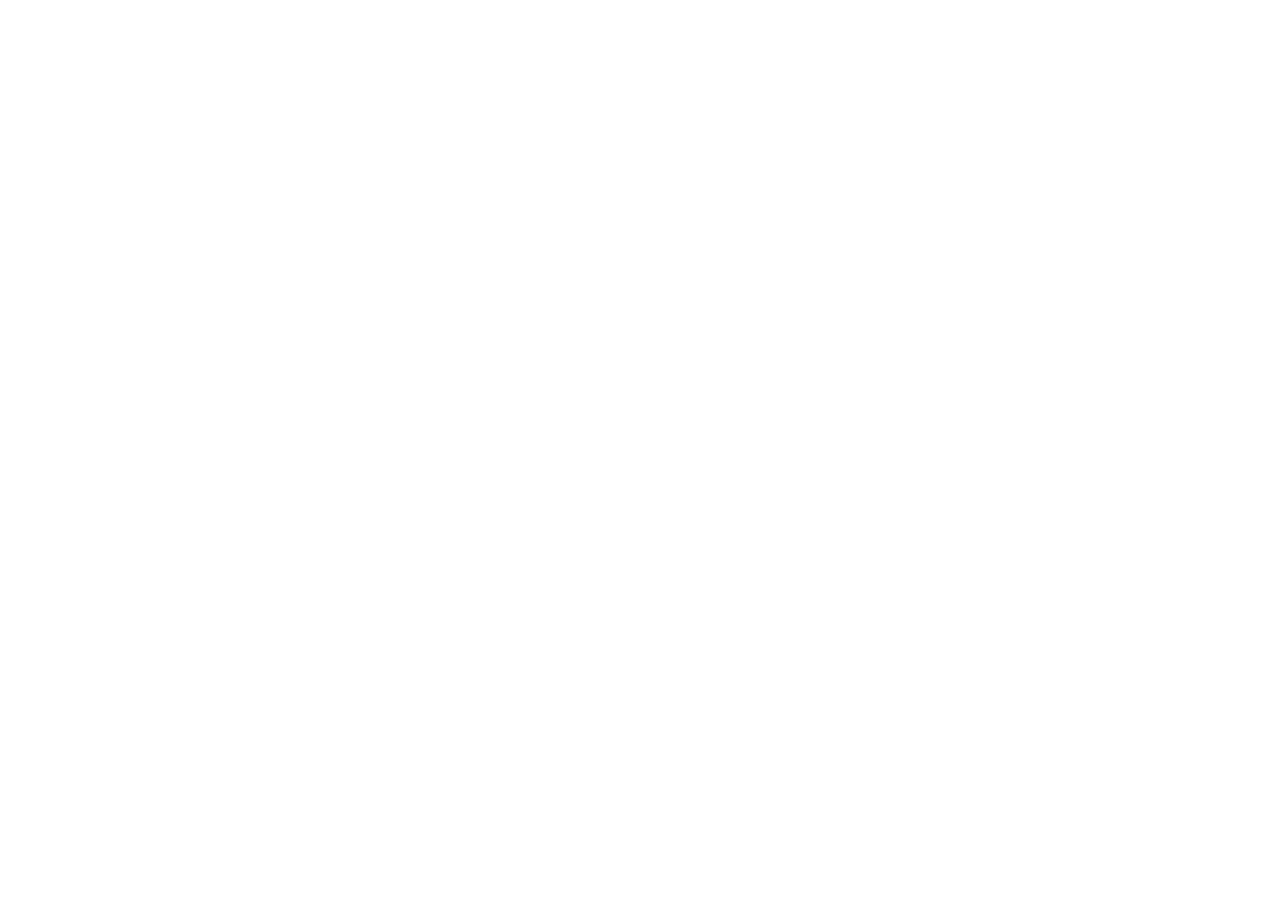
==== Programs/index.html @ bffae509 "javascript programs" ====
<!DOCTYPE html>
<html lang="en">
  <head>
    <meta charset="UTF-8" />
    <meta name="viewport" content="width=device-width, initial-scale=1.0" />
    <title>My Website</title>
    <link rel="stylesheet" href="style.css" />
  </head>
  <body></body>
</html>
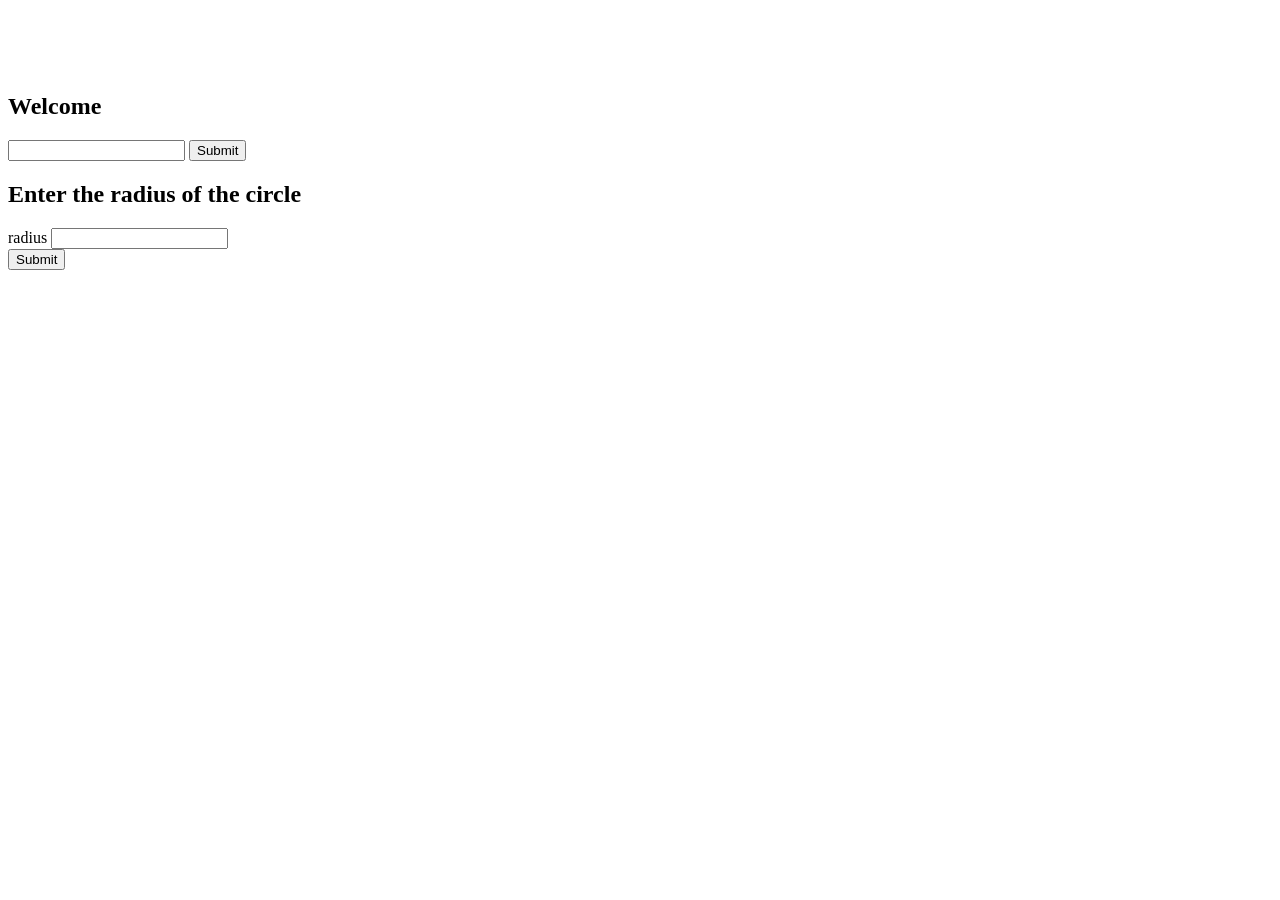
==== commit 494e66cb: "javascript programs" ====
--- a/Programs/index.html
+++ b/Programs/index.html
@@ -6,5 +6,25 @@
     <title>My Website</title>
     <link rel="stylesheet" href="style.css" />
   </head>
-  <body></body>
+  <body>
+    <h1 id="myH1"></h1>
+    <p id="myP"></p>
+    <br />
+    <p id="p1"></p>
+    <p id="p2"></p>
+    <p id="p3"></p>
+    <br />
+
+    <h2 id="myH2">Welcome</h2>
+    <input id="myInp" type="text" />
+    <button id="myBtn">Submit</button>
+
+    <h2 id="myh2">Enter the radius of the circle</h2>
+    <label>radius</label>
+    <input type="text" id="myText" />
+    <br />
+    <button id="btn">Submit</button>
+    <h2 id="result"></h2>
+    <script src="index.js"></script>
+  </body>
 </html>
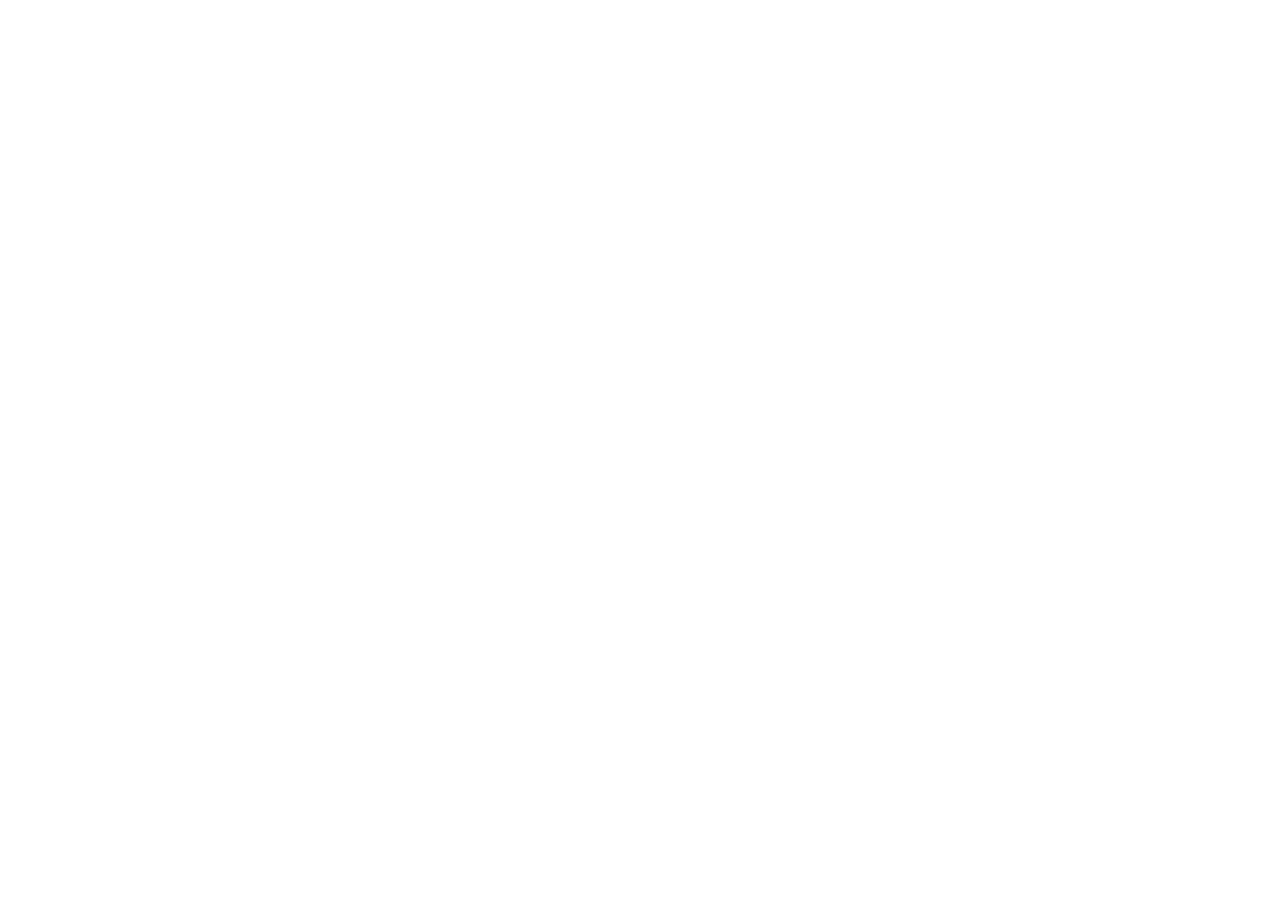
==== commit ac89711b: "javascript programs" ====
--- a/Programs/index.html
+++ b/Programs/index.html
@@ -7,24 +7,64 @@
     <link rel="stylesheet" href="style.css" />
   </head>
   <body>
-    <h1 id="myH1"></h1>
+    <!-- Variables -->
+
+    <!-- <h1 id="myH1"></h1>
     <p id="myP"></p>
     <br />
     <p id="p1"></p>
     <p id="p2"></p>
     <p id="p3"></p>
-    <br />
+    <br /> -->
 
-    <h2 id="myH2">Welcome</h2>
+    <!-- User input -->
+
+    <!-- <h2 id="myH2">Welcome</h2>
     <input id="myInp" type="text" />
-    <button id="myBtn">Submit</button>
+    <button id="myBtn">Submit</button> -->
 
-    <h2 id="myh2">Enter the radius of the circle</h2>
+    <!-- To find the circumference -->
+
+    <!-- <h2 id="myh2">Enter the radius of the circle</h2>
     <label>radius</label>
     <input type="text" id="myText" />
     <br />
     <button id="btn">Submit</button>
-    <h2 id="result"></h2>
+    <h2 id="result"></h2> -->
+
+    <!-- if-else statements -->
+
+    <!-- <label id="ageLabel">Enter your age</label>
+    <br />
+    <div id="ageDiv">
+      <input type="text" id="myAge" />
+      <button id="ageBtn">Submit</button>
+    </div> -->
+
+    <!-- Checked property -->
+
+    <!-- <input type="checkbox" id="mySub" />
+    <label for="mySub">Subscribe</label>
+
+    <br /><br />
+
+    <input type="radio" name="card" id="visaBtn" />
+    <label for="visaBtn">Visa</label>
+    <br />
+    <input type="radio" name="card" id="masterCardBtn" />
+    <label for="masterCardBtn">MasterCard</label>
+    <br />
+    <input type="radio" name="card" id="paypalBtn" />
+    <label for="paypalBtn">PayPal</label>
+    <br />
+    <button id="submitBtn">Submit</button>
+    <br />
+
+    <p id="subP"></p>
+    <p id="cardP"></p> -->
+
+    <!--  -->
+
     <script src="index.js"></script>
   </body>
 </html>
--- a/Programs/style.css
+++ b/Programs/style.css
@@ -0,0 +1,3 @@
+body {
+    font-size: 2em;
+}
